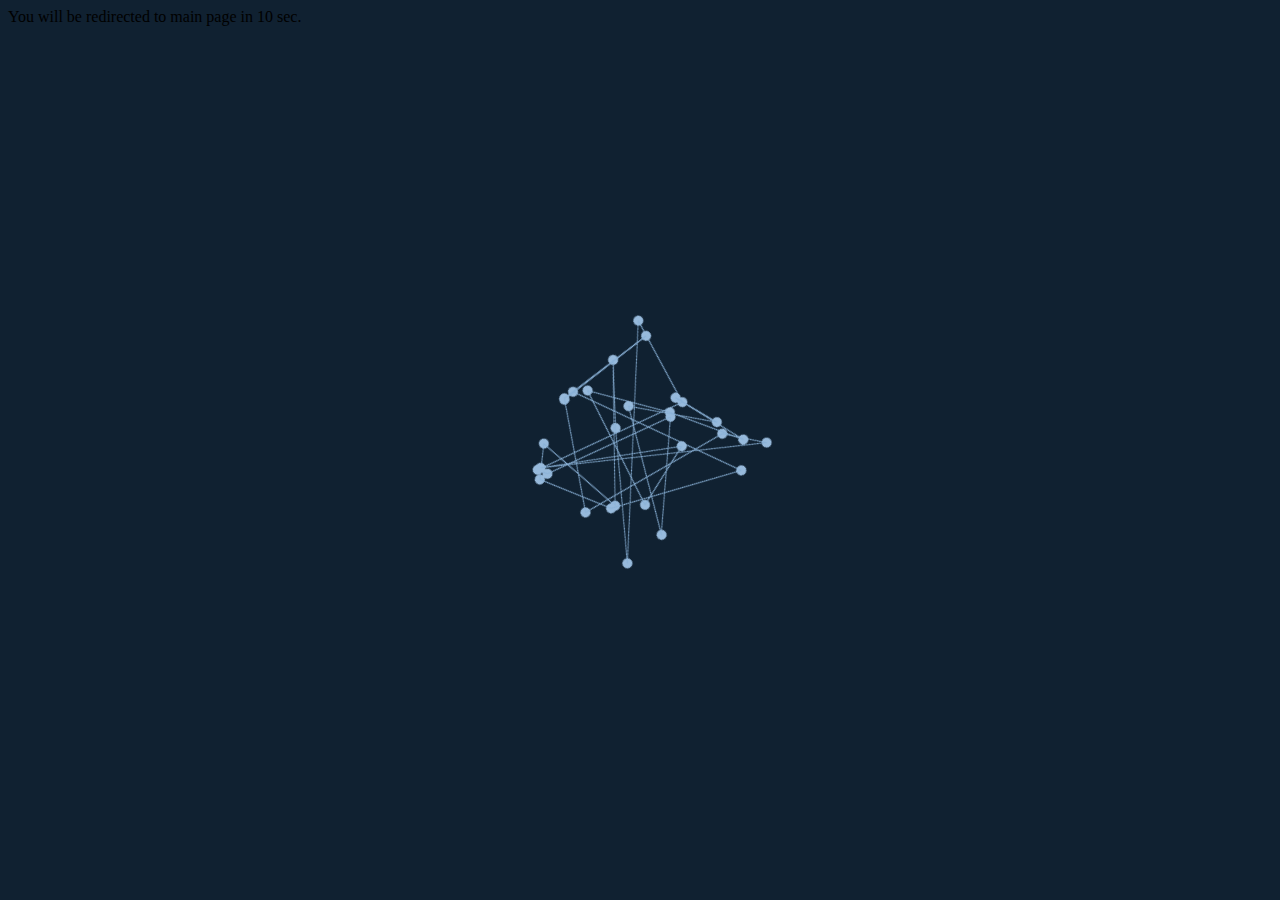
==== index.html @ 6b90f460 "Add files via upload" ====
<!DOCTYPE html>
<html lang="en">
<head>
    <meta charset="UTF-8">
    <meta http-equiv="X-UA-Compatible" content="IE=edge">
    <meta name="viewport" content="width=device-width, initial-scale=1.0">
    <link rel="shortcut icon" href="./img/f00edf1e72ef4bad06d692ad358c63cda4b9c6b7.jpg" type="image/x-icon">
    <link rel="stylesheet" href="./tyle.css">
     <title>EB</title>
     
</head>
<body>
<canvas id="container" width="200" height="200"></canvas>
<script>

var points = [],
    velocity2 = 5, // velocity squared
    canvas = 
document.getElementById('container'),
  context = canvas.getContext('2d'),
  radius = 5,
  boundaryX = 200,
  boundaryY = 200,
  numberOfPoints = 30;

init();

function init() {
  // create points
  for (var i = 0; i<numberOfPoints; i++) {
    createPoint();
  }
  // create connections
  for (var i = 0, l=points.length; i<l; i++) {
    var point = points[i];
    if(i == 0) {
      points[i].buddy = points[points.length-1];
    } else {
      points[i].buddy = points[i-1];
    }
  }
  
  // animate
  animate();
}

function createPoint() {
  var point = {}, vx2, vy2;
  point.x = Math.random()*boundaryX;
  point.y = Math.random()*boundaryY;
  // random vx 
  point.vx = (Math.floor(Math.random())*2-1)*Math.random();
  vx2 = Math.pow(point.vx, 2);
  // vy^2 = velocity^2 - vx^2
  vy2 = velocity2 - vx2;
  point.vy = Math.sqrt(vy2) * (Math.random()*2-1);
  points.push(point);
}

function resetVelocity(point, axis, dir) {
  var vx, vy;
  if(axis == 'x') {
    point.vx = dir*Math.random();  
    vx2 = Math.pow(point.vx, 2);
  // vy^2 = velocity^2 - vx^2
  vy2 = velocity2 - vx2;
  point.vy = Math.sqrt(vy2) * (Math.random()*2-1);
  } else {
    point.vy = dir*Math.random();  
    vy2 = Math.pow(point.vy, 2);
  // vy^2 = velocity^2 - vx^2
  vx2 = velocity2 - vy2;
  point.vx = Math.sqrt(vx2) * (Math.random()*2-1);
  }
}

function drawCircle(x, y) {
  context.beginPath();
  context.arc(x, y, radius, 0, 2 * Math.PI, false);
  context.fillStyle = '#97badc';
  context.fill();  
}

function drawLine(x1, y1, x2, y2) {
  context.beginPath();
  context.moveTo(x1, y1);
  context.lineTo(x2, y2);
  context.strokeStyle = '#8ab2d8'
  context.stroke();
}  

function draw() {
  for(var i =0, l=points.length; i<l; i++) {
    // circles
    var point = points[i];
    point.x += point.vx;
    point.y += point.vy;
    drawCircle(point.x, point.y);
    // lines
    drawLine(point.x, point.y, point.buddy.x, point.buddy.y);
    // check for edge
    if(point.x < 0+radius) {
      resetVelocity(point, 'x', 1);
    } else if(point.x > boundaryX-radius) {
      resetVelocity(point, 'x', -1);
    } else if(point.y < 0+radius) {
      resetVelocity(point, 'y', 1);
    } else if(point.y > boundaryY-radius) {
      resetVelocity(point, 'y', -1);
    } 
  }
}

function animate() {
  context.clearRect ( 0 , 0 , 200 , 200 );
  draw();
  requestAnimationFrame(animate);
}

function Redirect() {
            window.location = "./portfolio.html";
         }            
         document.write("You will be redirected to main page in 10 sec.");
         setTimeout('Redirect()', 2000);
      //-->
</script>
</body>
</html>
---- tyle.css ----
body {
    background: #102131;  
   }
   
   #container {
     position: absolute;
     width: 200px;
     height: 200px;
     margin: auto;
     transform: rotate(45deg);
     top: 0; bottom: 0; left: 0; right: 0;
   }
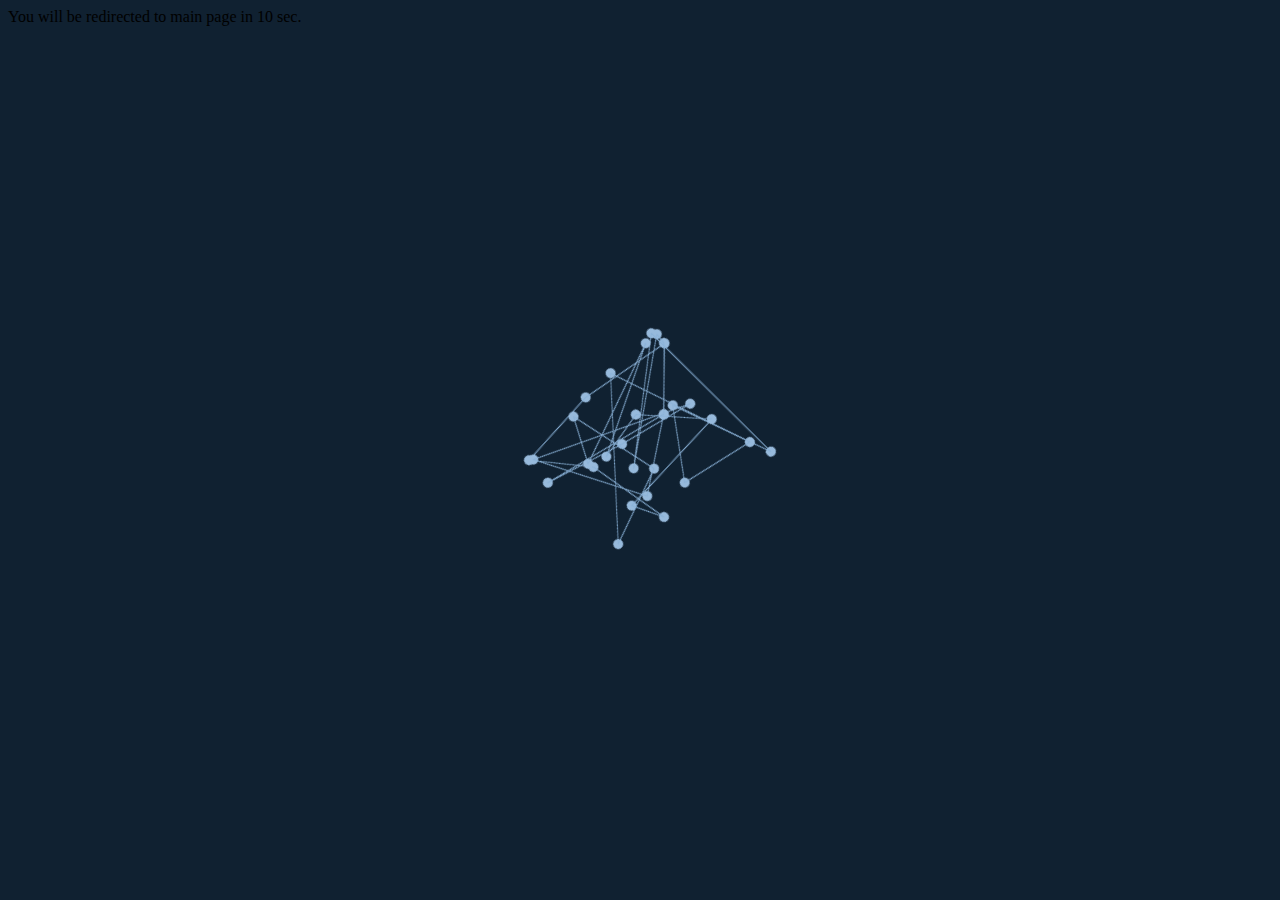
==== commit 50fd02b6: "Update index.html" ====
--- a/index.html
+++ b/index.html
@@ -121,8 +121,8 @@
             window.location = "./portfolio.html";
          }            
          document.write("You will be redirected to main page in 10 sec.");
-         setTimeout('Redirect()', 2000);
+         setTimeout('Redirect()', 4000);
       //-->
 </script>
 </body>
-</html>+</html>
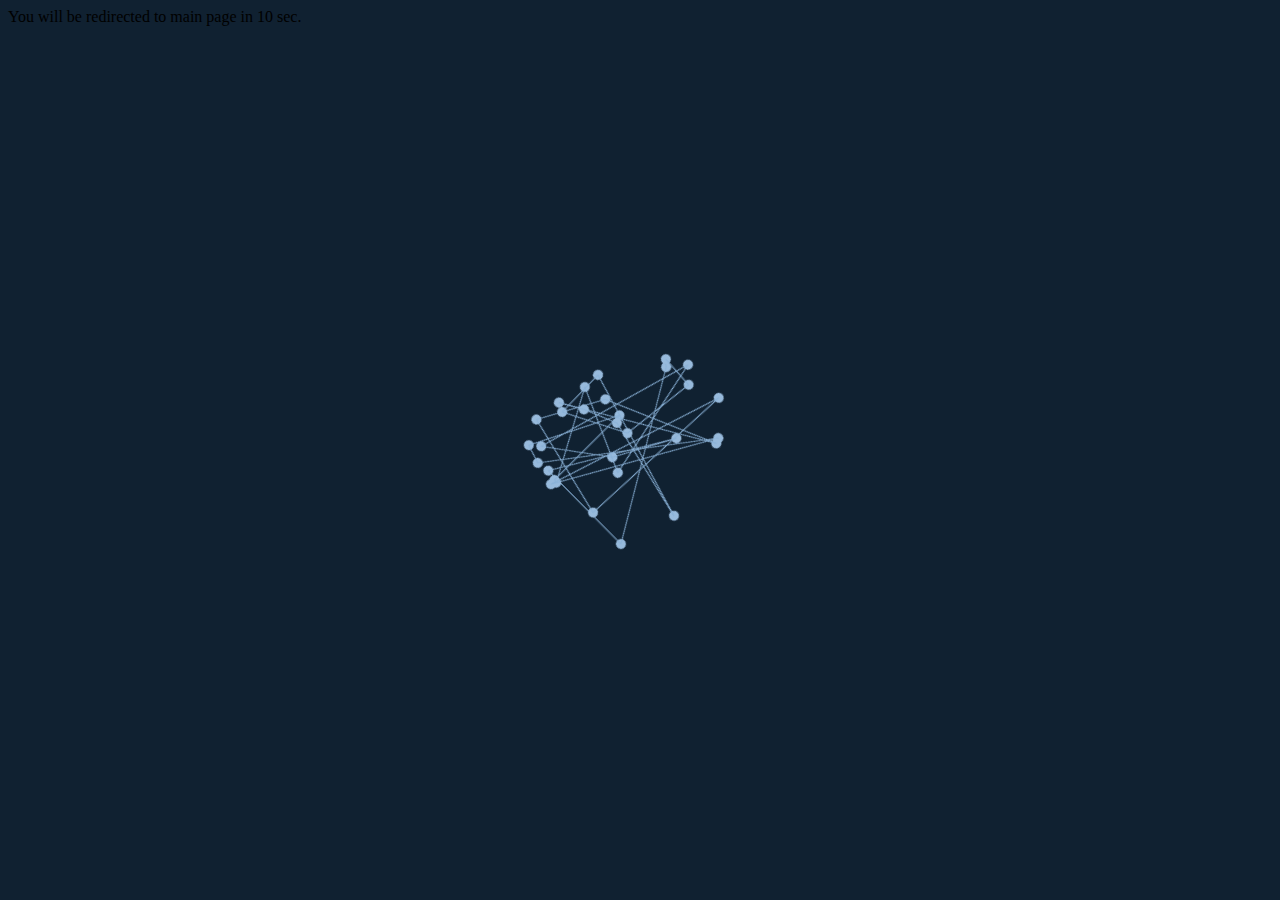
==== commit 51fe6d37: "Update index.html" ====
--- a/index.html
+++ b/index.html
@@ -121,7 +121,7 @@
             window.location = "./portfolio.html";
          }            
          document.write("You will be redirected to main page in 10 sec.");
-         setTimeout('Redirect()', 4000);
+         setTimeout('Redirect()', 6000);
       //-->
 </script>
 </body>
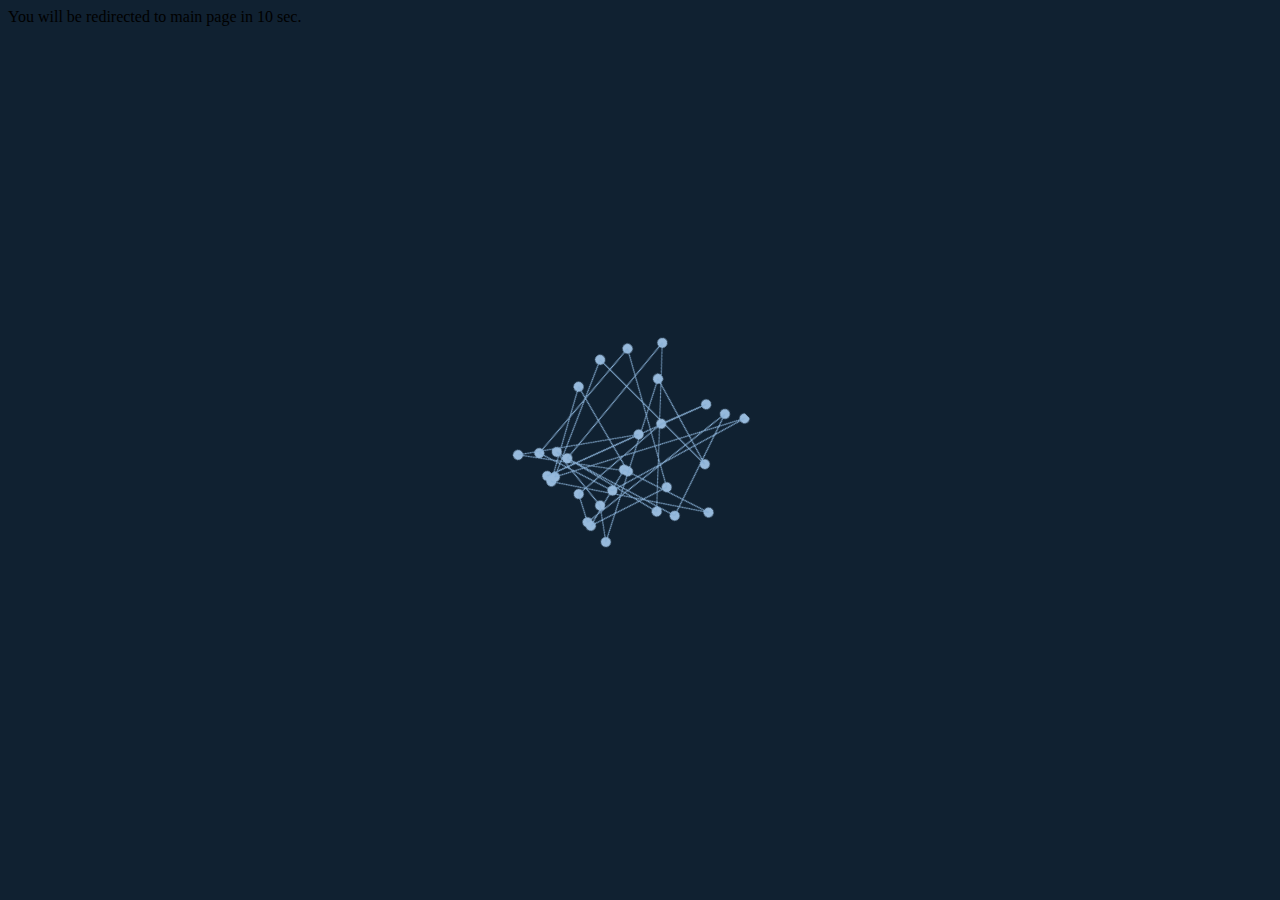
==== commit 9b4b3534: "Update index.html" ====
--- a/index.html
+++ b/index.html
@@ -6,7 +6,7 @@
     <meta name="viewport" content="width=device-width, initial-scale=1.0">
     <link rel="shortcut icon" href="./img/f00edf1e72ef4bad06d692ad358c63cda4b9c6b7.jpg" type="image/x-icon">
     <link rel="stylesheet" href="./tyle.css">
-     <title>EB</title>
+     <title>AMOS</title>
      
 </head>
 <body>
